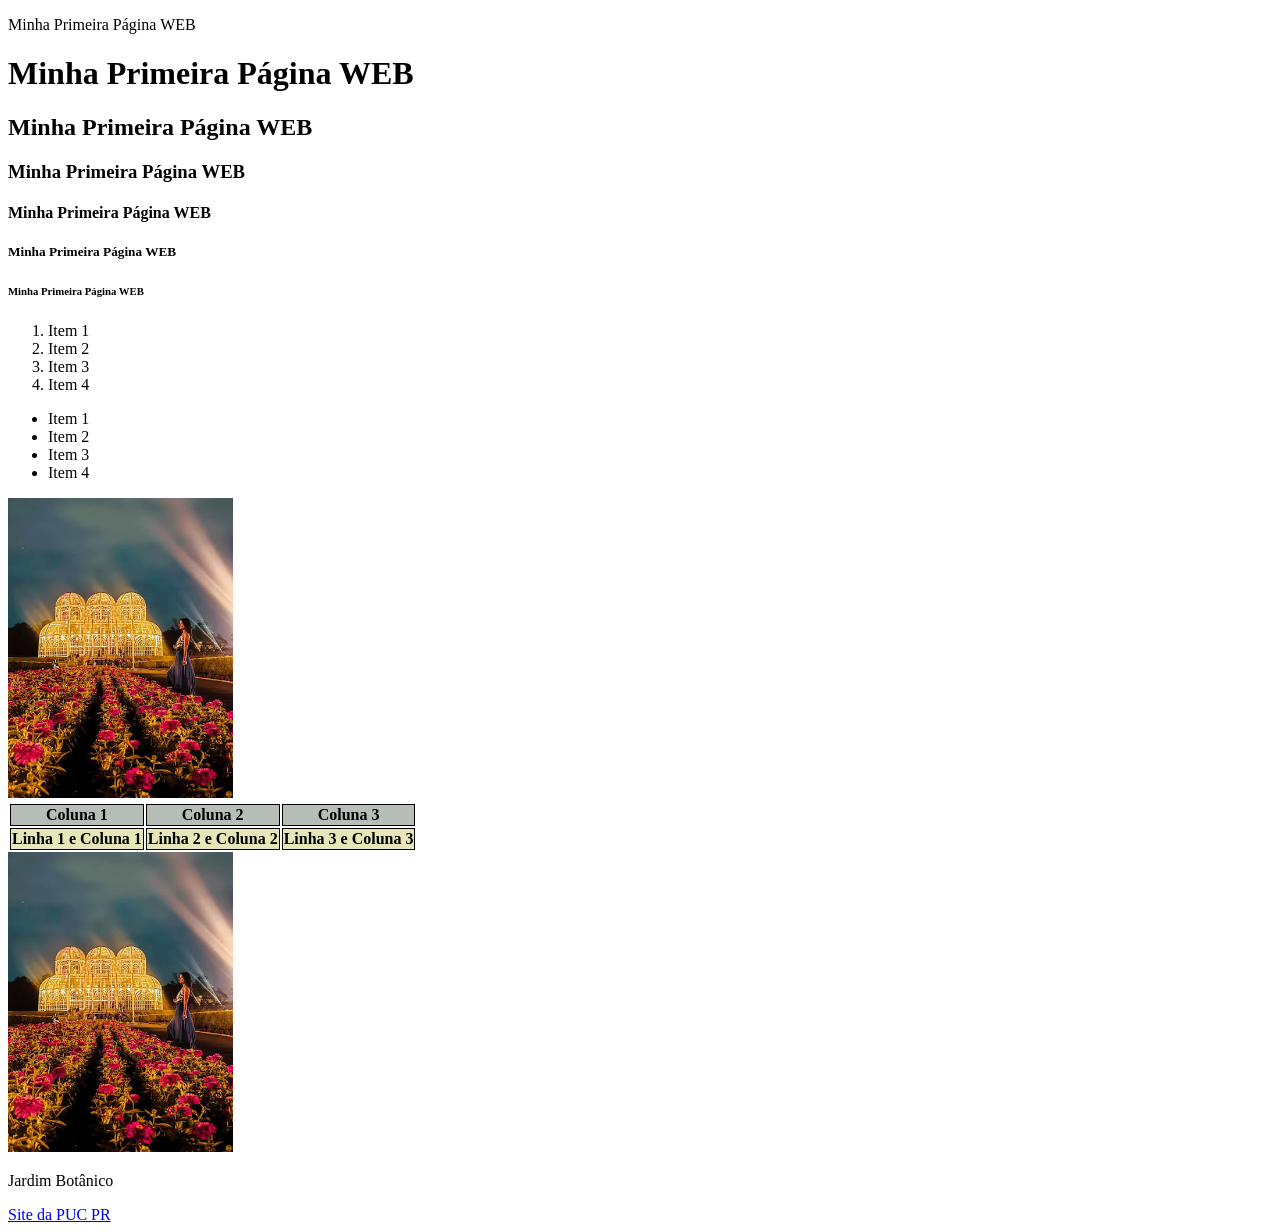
==== Atividade-HTML-2109/index.html @ 436fd007 "Primeira atividade em sala HTML" ====
<!DOCTYPE html>
    <html lang="pt-br">
        <head>
            <meta charset="UTF-8">
            <meta http-equiv="X-UA-Compatible">
            <meta name="viewport" content="width=device-width, initial-scale=1.0">
            <link rel="stylesheet" href="style.css">
            <title>Minha primeira página HTML</title>
        </head>
        <body>
            <p>Minha Primeira Página WEB</p>
            <h1>Minha Primeira Página WEB</h1>
            <h2>Minha Primeira Página WEB</h2>
            <h3>Minha Primeira Página WEB</h3>
            <h4>Minha Primeira Página WEB</h4>
            <h5>Minha Primeira Página WEB</h5>
            <h6>Minha Primeira Página WEB</h6>

            <section class="conteiner">
                <nav>
                </nav>

                <section>
                    <ol>
                        <li>Item 1</li>
                        <li>Item 2</li>
                        <Li>Item 3</Li>
                        <li>Item 4</li>
                    </ol>
                    <ul>
                        <li>Item 1</li>
                        <li>Item 2</li>
                        <li>Item 3</li>
                        <li>Item 4</li>
                    </ul>

                    <img src="src/images/image.jpg" alt="Foto do Parque Jardim Botânico em Curitiba" height="300px">

                    <table>
                        <tr>
                            <th style="border: 1px solid black; background-color: rgb(183, 190, 183);">Coluna 1</th>
                            <th style="border: 1px solid black; background-color: rgb(183, 190, 183);">Coluna 2</th>
                            <th style="border: 1px solid black; background-color: rgb(183, 190, 183);">Coluna 3</th>
                        </tr>
                        <tr>
                            <th style="border: 1px solid black; background-color: rgb(230, 230, 185);">Linha 1 e Coluna 1</th>
                            <th style="border: 1px solid black; background-color: rgb(230, 230, 185);">Linha 2 e Coluna 2</th>
                            <th style="border: 1px solid black; background-color: rgb(230, 230, 185);">Linha 3 e Coluna 3</th>
                        </tr>
                    </table>

                    <div>
                        <img src="src/images/image.jpg" alt="Jardim Botânico" height="300">
                        <p>Jardim Botânico</p>
                    </div>
                </section>
                <a href="https.www.pucpr.br" target="_blank">Site da PUC PR</a> 
            </section>

            <footer>
            </footer>

        </body>
    </html>
<!DOCTYPE html>
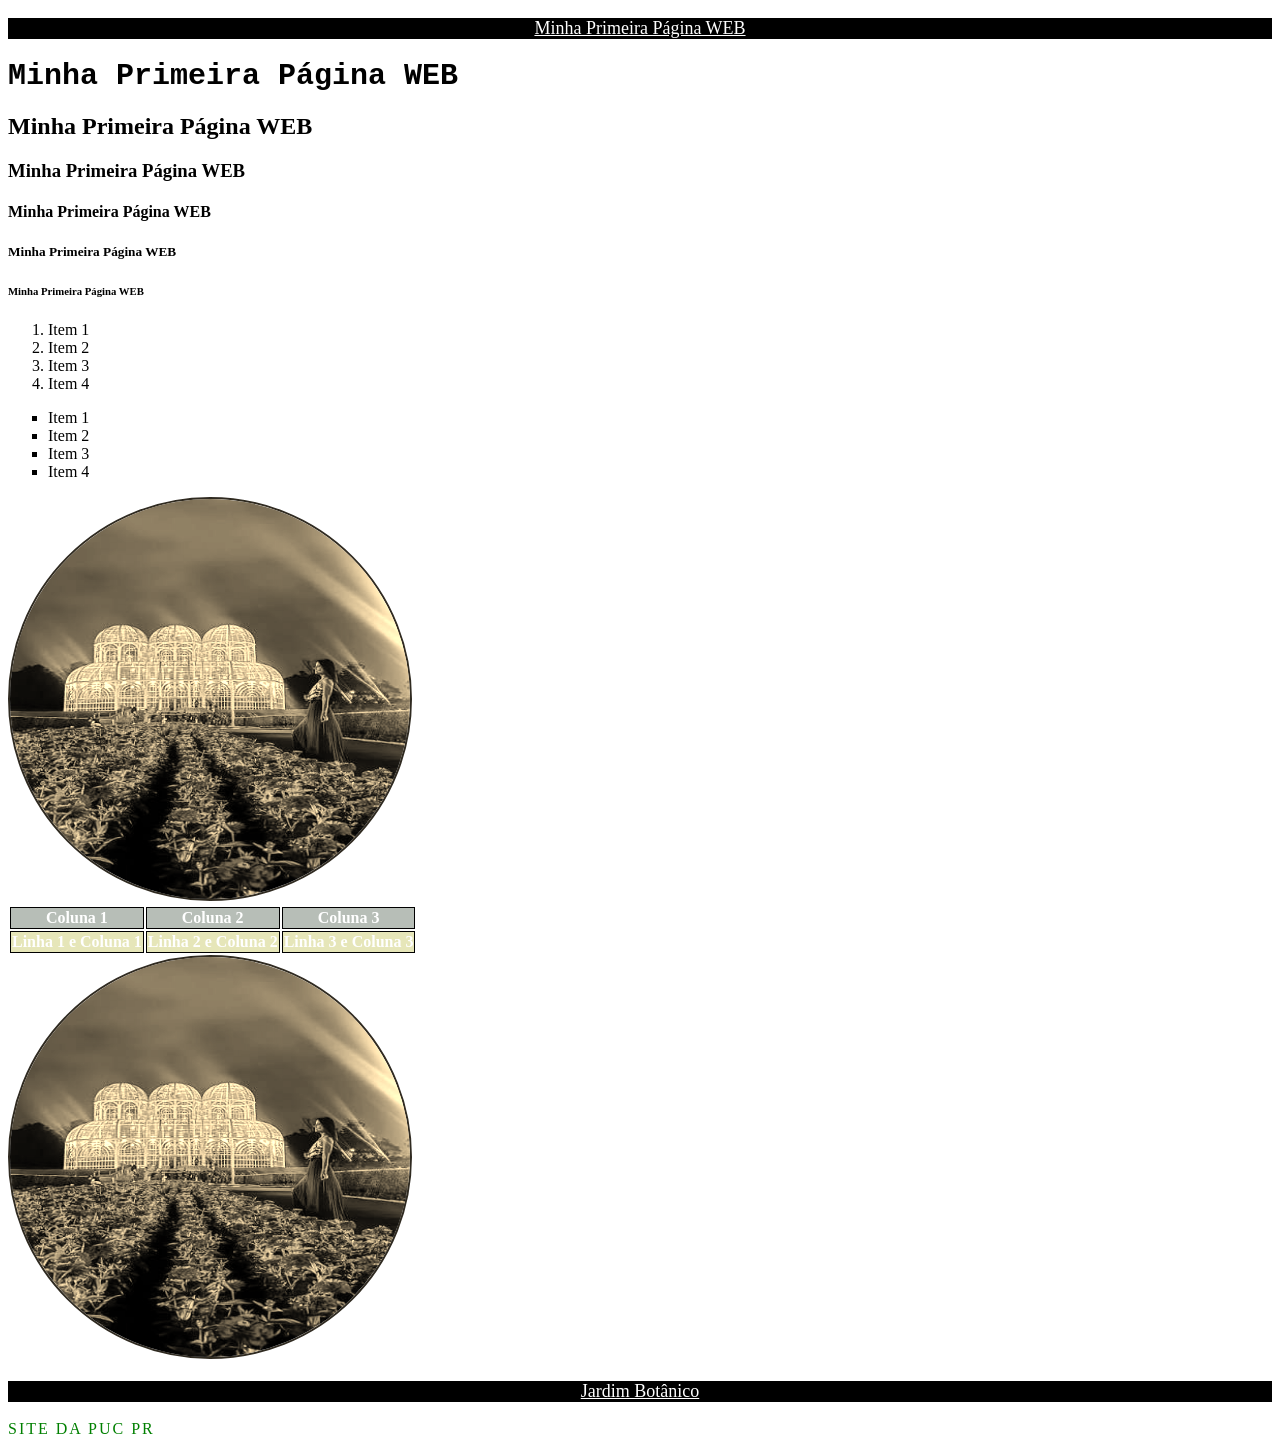
==== commit 72b42ad8: "Atividade 08 em sala de aula, criação de site sobre a história de Curitiba" ====
--- a/Atividade-HTML-2109/index.html
+++ b/Atividade-HTML-2109/index.html
@@ -35,7 +35,7 @@
                     </ul>
 
                     <img src="src/images/image.jpg" alt="Foto do Parque Jardim Botânico em Curitiba" height="300px">
-
+                    
                     <table>
                         <tr>
                             <th style="border: 1px solid black; background-color: rgb(183, 190, 183);">Coluna 1</th>
--- a/Atividade-HTML-2109/style.css
+++ b/Atividade-HTML-2109/style.css
@@ -0,0 +1,54 @@
+p{
+    color: white;
+    background-color: black;
+    font-size: 18px;
+    text-align: center;
+    text-decoration: underline;
+}
+
+h1{
+    font-family: 'Courier New', Courier, monospace;
+    font-size: 30px;
+}
+
+ol{
+    list-style-type: decimal;
+}
+
+ul{
+    list-style-type: square
+}
+
+a{
+    color: green;
+    text-decoration: none;
+    text-transform: uppercase;
+    letter-spacing: 2px;
+}
+
+a:hover{
+    color: red;
+}
+
+img{
+    border: 2px solid blue;
+    height: 400px;
+    width: 400px;
+    border-radius: 50%;
+    filter: sepia(100%);
+}
+
+img:hover{
+    filter: brightness(50%)
+}
+
+th{
+    border: 1px black solid;
+    background-color: rgb(183, 190, 183);
+    color: white;
+}
+
+tr{
+    border: 1px solid black;
+    background-color: rgb(230, 230, 185);
+}
